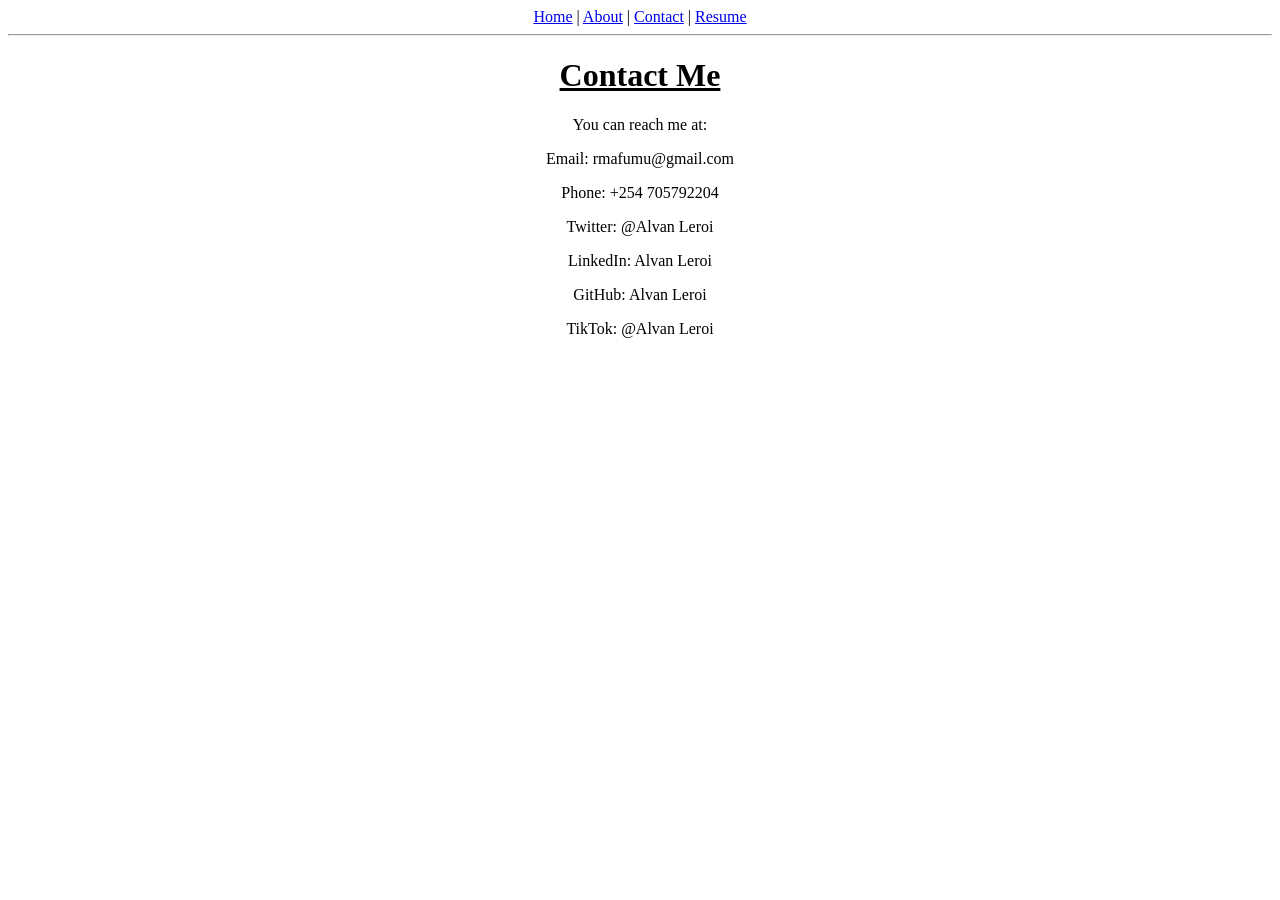
==== Contact.html @ 5e77c7d6 "Project first push" ====
<!doctype html>
<html lang="en">
  <head>
    <meta charset="UTF-8" />
    <meta name="viewport" content="width=device-width, initial-scale=1.0" />
    <title>Contact - Alvan's Portfolio</title>
  </head>
  <body>
    <div>
      <nav>
        <center>
          <a href="Home.html">Home</a> | <a href="about.html">About</a> |
          <a href="Contact.html">Contact</a> | <a href="resume.html">Resume</a>
        </center>
      </nav>
      <hr />
    </div>
    <div>
      <center>
        <h1><u>Contact Me</u></h1>
        <p></p>

        <p></p>
      </center>
    </div>
    <div>
      <center>
        <p>You can reach me at:</p>
        <p>Email: rmafumu@gmail.com</p>
        <p>Phone: +254 705792204</p>
        <p>Twitter: @Alvan Leroi</p>
        <p>LinkedIn: Alvan Leroi</p>
        <p>GitHub: Alvan Leroi</p>
        <p>TikTok: @Alvan Leroi</p>
      </center>
    </div>
  </body>
</html>
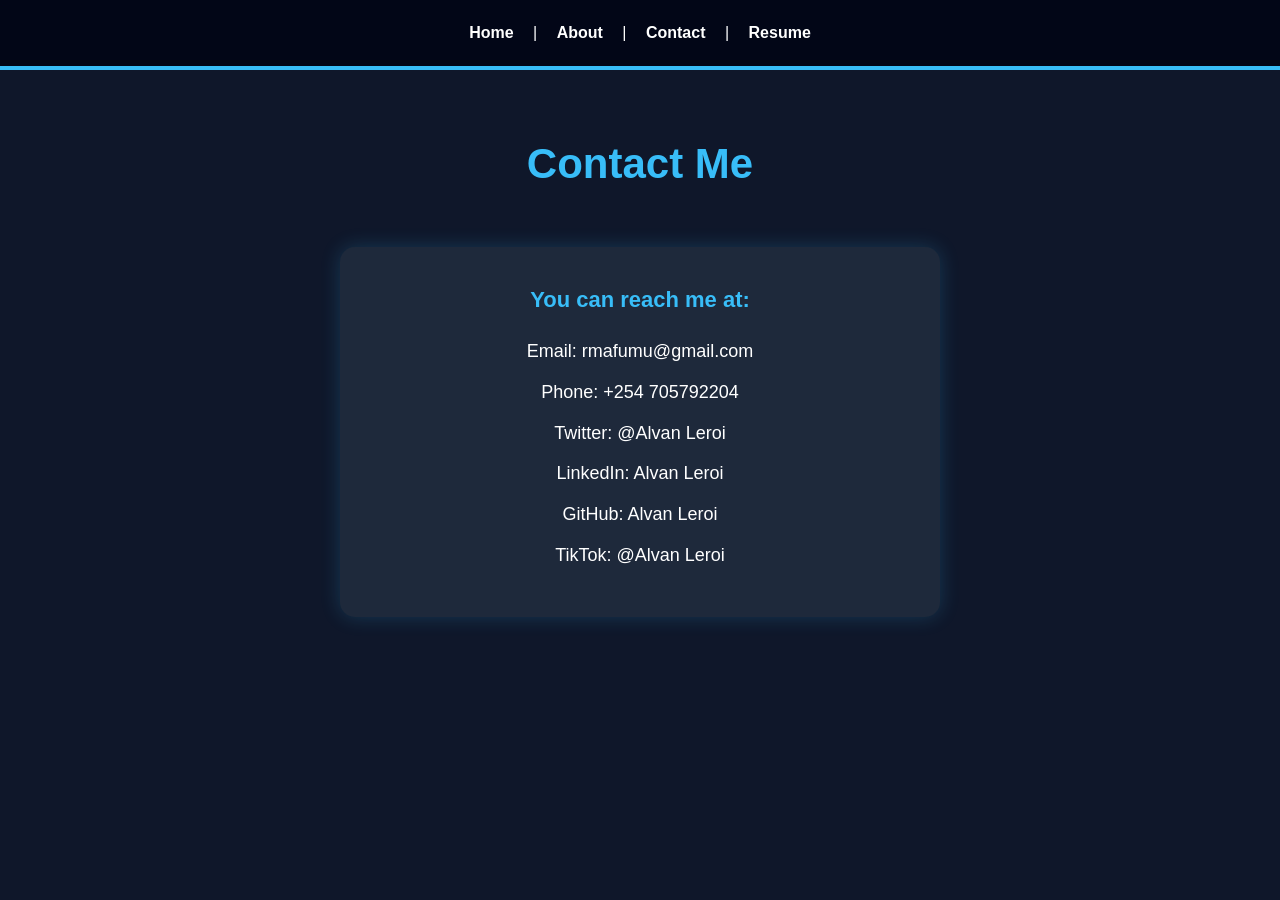
==== commit 00589589: "Adding css to the contacts page" ====
--- a/Contact.html
+++ b/Contact.html
@@ -3,36 +3,31 @@
   <head>
     <meta charset="UTF-8" />
     <meta name="viewport" content="width=device-width, initial-scale=1.0" />
+    <link rel="stylesheet" href="Contact-styles.css" />
     <title>Contact - Alvan's Portfolio</title>
   </head>
   <body>
     <div>
       <nav>
         <center>
-          <a href="Home.html">Home</a> | <a href="about.html">About</a> |
+          <a href="index.html">Home</a> | <a href="about.html">About</a> |
           <a href="Contact.html">Contact</a> | <a href="resume.html">Resume</a>
         </center>
       </nav>
       <hr />
     </div>
-    <div>
-      <center>
-        <h1><u>Contact Me</u></h1>
-        <p></p>
+    <section class="contact-header">
+      <h1>Contact Me</h1>
+    </section>
 
-        <p></p>
-      </center>
-    </div>
-    <div>
-      <center>
-        <p>You can reach me at:</p>
-        <p>Email: rmafumu@gmail.com</p>
-        <p>Phone: +254 705792204</p>
-        <p>Twitter: @Alvan Leroi</p>
-        <p>LinkedIn: Alvan Leroi</p>
-        <p>GitHub: Alvan Leroi</p>
-        <p>TikTok: @Alvan Leroi</p>
-      </center>
-    </div>
+    <section class="contact-card">
+      <p>You can reach me at:</p>
+      <p>Email: rmafumu@gmail.com</p>
+      <p>Phone: +254 705792204</p>
+      <p>Twitter: @Alvan Leroi</p>
+      <p>LinkedIn: Alvan Leroi</p>
+      <p>GitHub: Alvan Leroi</p>
+      <p>TikTok: @Alvan Leroi</p>
+    </section>
   </body>
 </html>
--- a/Contact-styles.css
+++ b/Contact-styles.css
@@ -0,0 +1,71 @@
+* {
+  margin: 0;
+  padding: 0;
+  box-sizing: border-box;
+}
+
+body {
+  font-family: Arial, sans-serif;
+  background-color: #0f172a;
+  color: white;
+  line-height: 1.6;
+}
+
+/* Navigation */
+nav {
+  background-color: #020617;
+  padding: 20px;
+  text-align: center;
+  border-bottom: 2px solid #38bdf8;
+}
+
+nav a {
+  color: white;
+  text-decoration: none;
+  margin: 0 15px;
+  font-weight: bold;
+}
+
+nav a:hover {
+  color: #38bdf8;
+}
+
+/* Header */
+.contact-header {
+  text-align: center;
+  padding: 60px 20px 20px;
+}
+
+.contact-header h1 {
+  font-size: 42px;
+  color: #38bdf8;
+}
+
+/* Contact box */
+.contact-card {
+  max-width: 600px;
+  margin: 30px auto;
+  padding: 35px;
+  background-color: #1e293b;
+  border-radius: 15px;
+  box-shadow: 0 0 20px rgba(56, 189, 248, 0.2);
+  text-align: center;
+}
+
+.contact-card p {
+  font-size: 18px;
+  margin-bottom: 12px;
+}
+
+.contact-card p:first-child {
+  font-size: 22px;
+  font-weight: bold;
+  color: #38bdf8;
+  margin-bottom: 20px;
+}
+
+hr {
+  border: none;
+  height: 2px;
+  background-color: #38bdf8;
+}
